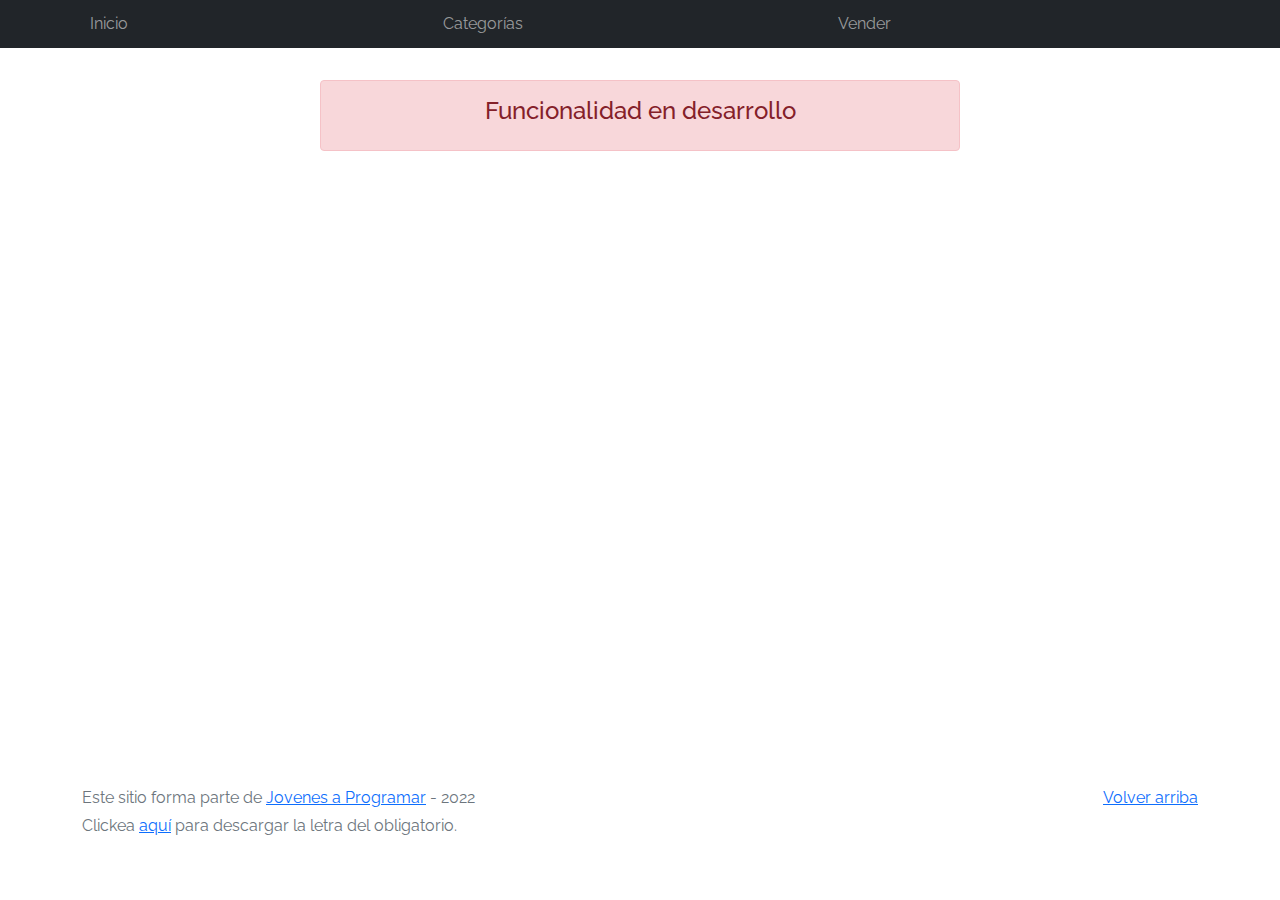
==== cart.html @ 49aea83b "Primer guardado" ====
<!DOCTYPE html>
<html lang="es">

<head>
  <meta http-equiv="Content-Type" content="text/html; charset=UTF-8">
  <meta name="viewport" content="width=device-width, initial-scale=1, shrink-to-fit=no">
  <title>eMercado - Todo lo que busques está aquí</title>
  <link href="https://fonts.googleapis.com/css?family=Raleway:300,300i,400,400i,700,700i,900,900i" rel="stylesheet">
  <link href="css/bootstrap.min.css" rel="stylesheet">
  <link href="css/font-awesome.min.css" rel="stylesheet">
  <link href="css/styles.css" rel="stylesheet">
</head>

<body>
  <nav class="navbar navbar-expand-lg navbar-dark bg-dark p-1">
    <div class="container">
      <button class="navbar-toggler" type="button" data-bs-toggle="collapse" data-bs-target="#navbarNav"
        aria-controls="navbarNav" aria-expanded="false" aria-label="Toggle navigation">
        <span class="navbar-toggler-icon"></span>
      </button>
      <div class="collapse navbar-collapse" id="navbarNav">
        <ul class="navbar-nav w-100 justify-content-between">
          <li class="nav-item">
            <a class="nav-link" href="index.html">Inicio</a>
          </li>
          <li class="nav-item">
            <a class="nav-link" href="categories.html">Categorías</a>
          </li>
          <li class="nav-item">
            <a class="nav-link" href="sell.html">Vender</a>
          </li>
          <li class="nav-item">
          </li>
        </ul>
      </div>
    </div>
  </nav>
  <main>
    <div class="container">
      <div class="alert alert-danger text-center" role="alert">
        <h4 class="alert-heading">Funcionalidad en desarrollo</h4>
      </div>
    </div>
  </main>
  <footer class="text-muted">
    <div class="container">
      <p class="float-end">
        <a href="#">Volver arriba</a>
      </p>
      <p>Este sitio forma parte de <a href="https://jovenesaprogramar.edu.uy/" target="_blank">Jovenes a Programar</a> -
        2022</p>
      <p>Clickea <a target="_blank" href="Letra.pdf">aquí</a> para descargar la letra del obligatorio.</p>
    </div>
  </footer>
  <div id="spinner-wrapper">
    <div class="lds-ring">
      <div></div>
      <div></div>
      <div></div>
      <div></div>
    </div>
  </div>
  <script src="js/bootstrap.bundle.min.js"></script>
  <script src="js/init.js"></script>
  <script src="js/cart.js"></script>
</body>

</html>
---- css/styles.css ----
.jumbotron,
.card-body,
.container,
.site-header {
  font-family: 'Raleway', serif !important;
}

.jumbotron .display-4 {
  font-weight: bold;
}

nav a {
  text-decoration: none;
}

.bd-placeholder-img {
  font-size: 1.125rem;
  text-anchor: middle;
  -webkit-user-select: none;
  -moz-user-select: none;
  -ms-user-select: none;
  user-select: none;
}

@media (min-width: 768px) {
  .bd-placeholder-img-lg {
    font-size: 3.5rem;
  }
}

.jumbotron {
  height: 50vh;
  padding: 5em inherit;
  margin-bottom: 0;
  background-color: #53C0FB;
  background: url('../img/cover_back.png');
  background-size: cover;
  background-position: center;
  background-repeat: no-repeat;
  color: black;
  font-weight: bold;
}

@media (min-width: 768px) {
  .jumbotron {
    padding-top: 6rem;
    padding-bottom: 6rem;
  }
}

.jumbotron p:last-child {
  margin-bottom: 0;
}

.jumbotron-heading {
  font-weight: 300;
}

.jumbotron .container {
  max-width: 40rem;
  background-color: rgba(255, 255, 255, 0.5);
  border-radius: 10px;
  text-shadow: 1px 1px 2px grey;
}

.jumbotron .lead {
  font-size: 38px;
}

footer {
  padding-top: 3rem;
  padding-bottom: 3rem;
}

footer p {
  margin-bottom: .25rem;
}

.site-header a {
  color: white;
  transition: ease-in-out color .15s;
}

.site-header .dropdown-menu a {
  color: black;
}

.dropzone {
  border: 2px dashed #0087F7;
  border-radius: 5px;
  background: white;
}

.img-fit {
  max-height: 100%;
}

.alert {
  position: fixed;
  top: 80px;
  width: 50%;
  left: 50%;
  transform: translate(-50%, 0);
}

.lds-ring {
  display: inline-block;
  position: relative;
  width: 64px;
  height: 64px;
  top: 50%;
  left: 50%;
}

.cursor-active {
  cursor: pointer;
}

.left {
  float: left;
  padding: 4px;
  background-color: rgba(255, 255, 255, 0.5);
}

.lds-ring div {
  box-sizing: border-box;
  display: block;
  position: absolute;
  width: 51px;
  height: 51px;
  margin: 6px;
  border: 6px solid #fff;
  border-radius: 50%;
  animation: lds-ring 1.2s cubic-bezier(0.5, 0, 0.5, 1) infinite;
  border-color: #fff transparent transparent transparent;
}

.lds-ring div:nth-child(1) {
  animation-delay: -0.45s;
}

.lds-ring div:nth-child(2) {
  animation-delay: -0.3s;
}

.lds-ring div:nth-child(3) {
  animation-delay: -0.15s;
}

@keyframes lds-ring {
  0% {
    transform: rotate(0deg);
  }

  100% {
    transform: rotate(360deg);
  }
}

.signin {
  width: 100%;
  max-width: 330px;
  padding: 15px;
  margin: auto;
}

#spinner-wrapper {
  position: fixed;
  background-color: rgba(0, 0, 0, 0.5);
  width: 100%;
  height: 100%;
  top: 0;
  left: 0;
  z-index: 1021;
  display: none;
}

main {
  min-height: calc(100vh - 210px);
}

a.custom-card,
a.custom-card:hover {
  color: inherit;
  text-decoration: inherit;
}

.checked {
  color: orange;
}
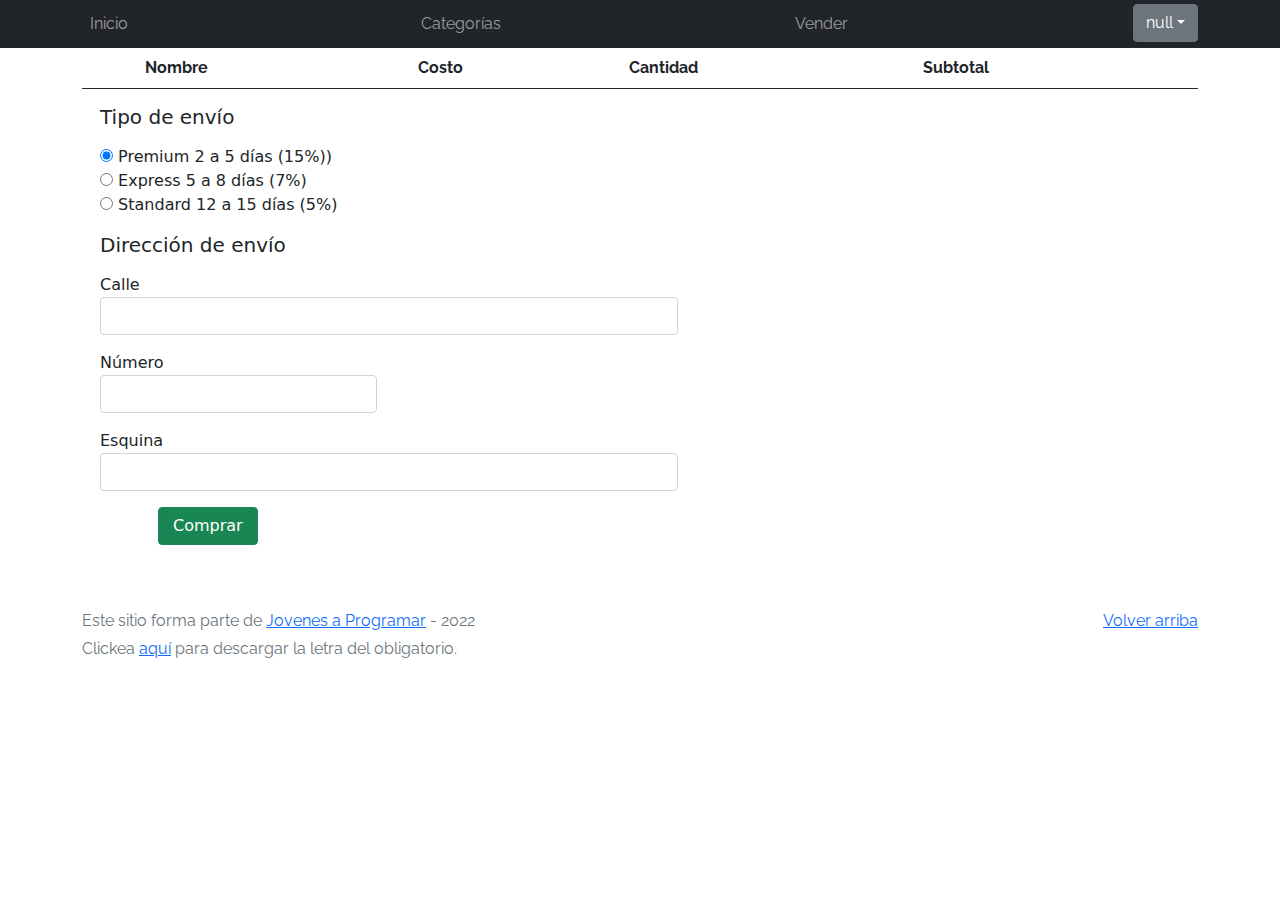
==== commit e10a2f4c: "Entrega cinco" ====
--- a/cart.html
+++ b/cart.html
@@ -21,7 +21,7 @@
       <div class="collapse navbar-collapse" id="navbarNav">
         <ul class="navbar-nav w-100 justify-content-between">
           <li class="nav-item">
-            <a class="nav-link" href="index.html">Inicio</a>
+            <a class="nav-link" href="home.html">Inicio</a>
           </li>
           <li class="nav-item">
             <a class="nav-link" href="categories.html">Categorías</a>
@@ -29,18 +29,76 @@
           <li class="nav-item">
             <a class="nav-link" href="sell.html">Vender</a>
           </li>
-          <li class="nav-item">
-          </li>
+          <div class="dropdown">
+            <button class="btn btn-secondary dropdown-toggle" type="button" id="usuarioitem" data-bs-toggle="dropdown"
+              aria-expanded="false">
+            </button>
+            <ul class="dropdown-menu" aria-labelledby="dropdownMenuButton1">
+              <li><a class="dropdown-item" href="cart.html">Mi carrito</a></li>
+              <li><a class="dropdown-item" href="my-profile.html">Mi perfil</a></li>
+              <li><a class="dropdown-item" href="index.html">Cerrar sesión</a></li>
+            </ul>
+          </div>
         </ul>
       </div>
     </div>
   </nav>
-  <main>
     <div class="container">
-      <div class="alert alert-danger text-center" role="alert">
-        <h4 class="alert-heading">Funcionalidad en desarrollo</h4>
+      <table class="table">
+        <thead>
+            <tr>
+                 <th scope="col"></th>
+                <th scope="col">Nombre</th>
+                <th scope="col">Costo</th>
+                <th scope="col">Cantidad</th>
+                <th scope="col">Subtotal</th>
+            </tr>
+        </thead>
+        <tbody id="cart"></tbody>
+        <tbody id="cartproduct"></tbody>
+      </table> 
+    </div>
+    <form class="needs-validation" style="margin-left: 100px;"id="sell-info">
+      <h5 class="mb-3">Tipo de envío</h5>
+      <div class="d-block my-3">
+        <div class="custom-control custom-radio">
+          <input id="goldradio" name="publicationType" type="radio" class="custom-control-input" checked="" required="">
+          <label class="custom-control-label" for="goldradio">Premium 2 a 5 días (15%))</label>
+        </div>
+        <div class="custom-control custom-radio">
+          <input id="premiumradio" name="publicationType" type="radio" class="custom-control-input" required="">
+          <label class="custom-control-label" for="premiumradio">Express 5 a 8 días (7%)</label>
+        </div>
+        <div class="custom-control custom-radio">
+          <input id="standardradio" name="publicationType" type="radio" class="custom-control-input" required="">
+          <label class="custom-control-label" for="standardradio">Standard 12 a 15 días (5%)</label>
+        </div>
       </div>
-    </div>
+      <h5 class="mb-3">Dirección de envío</h5>
+      <div class="row">
+        <div class="col-md-6 mb-3">
+          <label for="productName">Calle</label>
+          <input type="text" class="form-control" id="productName" value="" name="productName">
+        </div>
+      </div>
+      <div class="row">
+        <div class="col-md-3 mb-3">
+          <label for="productName">Número</label>
+          <input type="text" class="form-control" id="productName" value="" name="productName">
+        </div>
+      </div>
+      <div class="row">
+        <div class="col-md-6 mb-3">
+          <label for="productName">Esquina</label>
+          <input type="text" class="form-control" id="productName" value="" name="productName">
+        </div>
+      </div>
+      <div class="row">
+        <div class="col-md-6 mb-3">
+          <input style="margin-left: 10%; width:100px;" type="button" class="btn btn-success" id="btncompracarrito" value="Comprar">
+        </div>
+      </div>
+    </form>
   </main>
   <footer class="text-muted">
     <div class="container">
--- a/css/styles.css
+++ b/css/styles.css
@@ -184,7 +184,94 @@
   color: inherit;
   text-decoration: inherit;
 }
+/* Estilo para las estrellas del score de productos*/
 
 .checked {
   color: orange;
-}+}  
+
+.stars-outer {
+  display: inline-block;
+  position: relative;
+  font-family: FontAwesome;
+}
+
+.stars-outer::before {
+  content: "\f006 \f006 \f006 \f006 \f006";
+}
+
+.stars-inner {
+  color: orange;
+  position: absolute;
+  top: 0;
+  left: 0;
+  white-space: nowrap;
+  overflow: hidden;
+  width: 0;
+}
+
+.stars-inner::before {
+  content: "\f005 \f005 \f005 \f005 \f005";
+  color: orange;
+}
+
+.attribution {
+  font-size: 12px;
+  color: #444;
+  text-decoration: none;
+  text-align: center;
+  position: fixed;
+  right: 10px;
+  bottom: 10px;
+  z-index: -1;
+}
+.attribution:hover {
+  color: #1fa67a;
+}
+
+.navbar .nav-item:not(:last-child) {
+  margin-right: 35px;
+}
+
+.dropdown-toggle::after {
+   transition: transform 0.15s linear; 
+}
+
+.show.dropdown .dropdown-toggle::after {
+  transform: translateY(3px);
+}
+
+.dropdown-menu {
+  margin-top: 0;
+}
+ 
+#carouselExampleIndicators{
+  width: 500px;
+}
+#album{
+  width: 100%;
+  height: 3%;
+  margin-top: 50px;
+  align-items: center;
+}
+#elementoalbumuno{
+  margin-left: 0%;
+  width: 30%;
+  height: 20%;
+  
+}
+#elementoalbumdos{
+  width: 30%;
+  height: 20%;
+  
+}
+#formularioComentar{
+  margin-left: 9%;
+}
+#opinion{
+  width: 600px;
+  height: 100px;
+}
+#puntuacion{
+  height: 40px;
+}
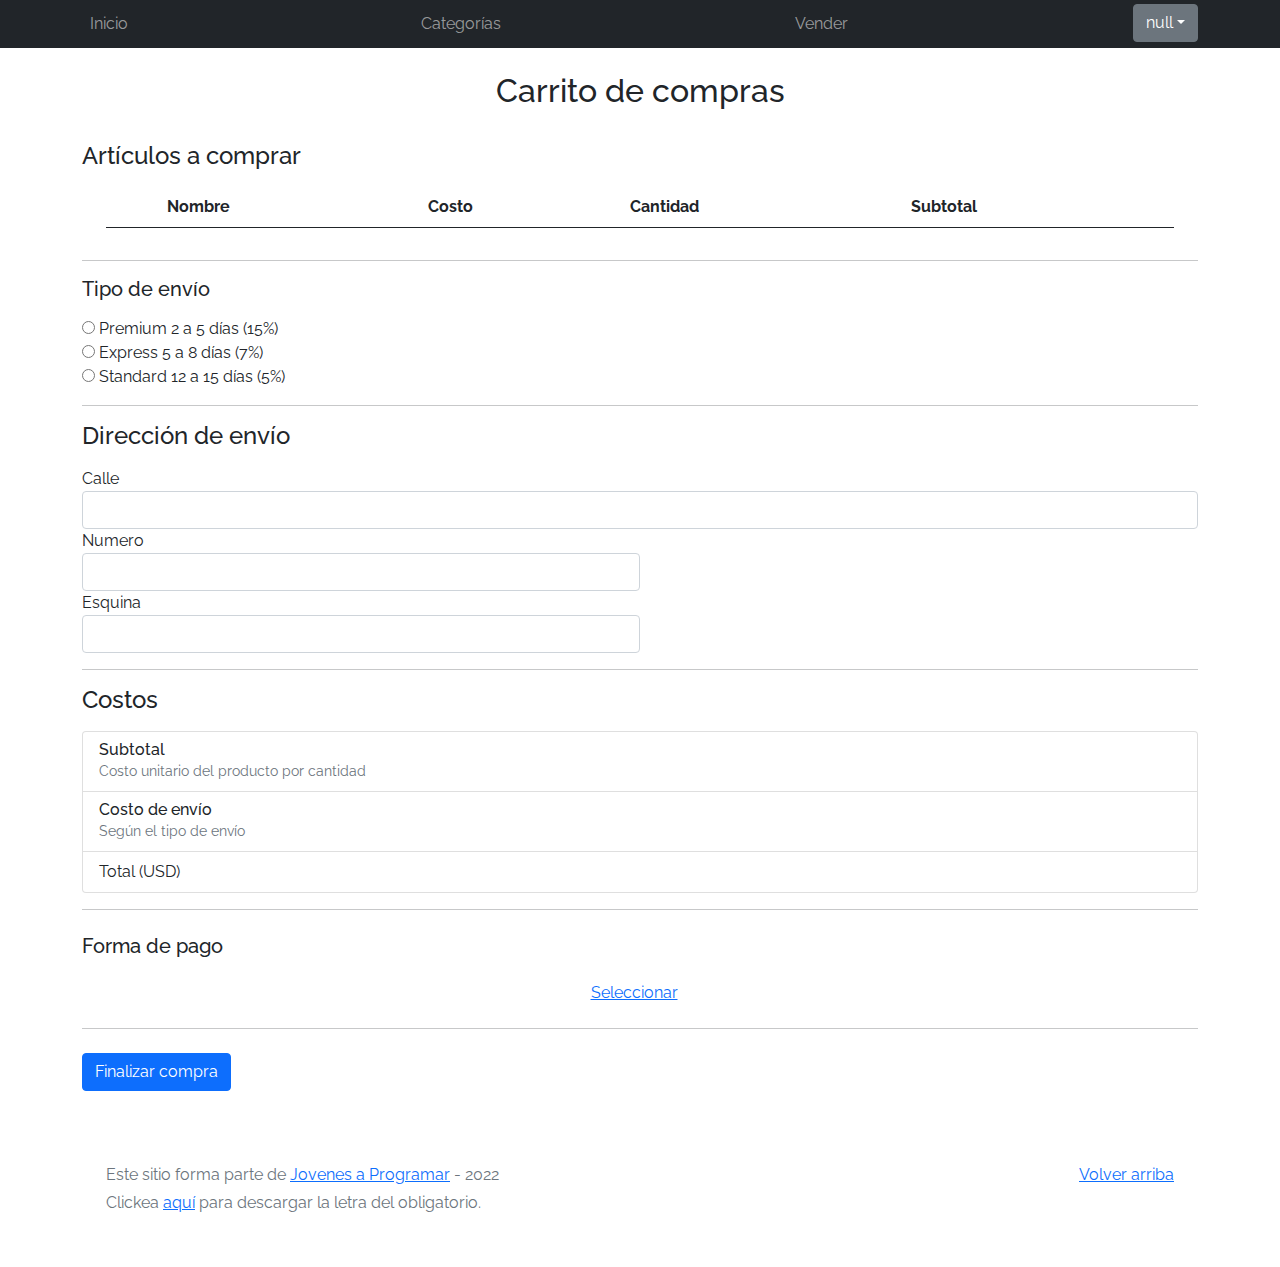
==== commit 02240b3f: "Entrega seis" ====
--- a/cart.html
+++ b/cart.html
@@ -43,62 +43,123 @@
       </div>
     </div>
   </nav>
-    <div class="container">
-      <table class="table">
-        <thead>
-            <tr>
-                 <th scope="col"></th>
-                <th scope="col">Nombre</th>
-                <th scope="col">Costo</th>
-                <th scope="col">Cantidad</th>
-                <th scope="col">Subtotal</th>
-            </tr>
-        </thead>
-        <tbody id="cart"></tbody>
-        <tbody id="cartproduct"></tbody>
-      </table> 
-    </div>
-    <form class="needs-validation" style="margin-left: 100px;"id="sell-info">
-      <h5 class="mb-3">Tipo de envío</h5>
-      <div class="d-block my-3">
-        <div class="custom-control custom-radio">
-          <input id="goldradio" name="publicationType" type="radio" class="custom-control-input" checked="" required="">
-          <label class="custom-control-label" for="goldradio">Premium 2 a 5 días (15%))</label>
-        </div>
-        <div class="custom-control custom-radio">
-          <input id="premiumradio" name="publicationType" type="radio" class="custom-control-input" required="">
-          <label class="custom-control-label" for="premiumradio">Express 5 a 8 días (7%)</label>
-        </div>
-        <div class="custom-control custom-radio">
-          <input id="standardradio" name="publicationType" type="radio" class="custom-control-input" required="">
-          <label class="custom-control-label" for="standardradio">Standard 12 a 15 días (5%)</label>
-        </div>
-      </div>
-      <h5 class="mb-3">Dirección de envío</h5>
-      <div class="row">
-        <div class="col-md-6 mb-3">
-          <label for="productName">Calle</label>
-          <input type="text" class="form-control" id="productName" value="" name="productName">
-        </div>
-      </div>
-      <div class="row">
-        <div class="col-md-3 mb-3">
-          <label for="productName">Número</label>
-          <input type="text" class="form-control" id="productName" value="" name="productName">
-        </div>
-      </div>
-      <div class="row">
-        <div class="col-md-6 mb-3">
-          <label for="productName">Esquina</label>
-          <input type="text" class="form-control" id="productName" value="" name="productName">
-        </div>
-      </div>
-      <div class="row">
-        <div class="col-md-6 mb-3">
-          <input style="margin-left: 10%; width:100px;" type="button" class="btn btn-success" id="btncompracarrito" value="Comprar">
-        </div>
-      </div>
-    </form>
+  <div class="container">
+    <div class="text-center p-4">
+      <h2>Carrito de compras</h2>
+    </div>
+    <div class="row justify-content-md-center">
+      <div class="col-md-12 order-md-12">
+        <h4 class="mb-3">Artículos a comprar</h4>
+        <form class="needs-validation" id="cart-info">
+          <div class="row">
+            <div class="col-md-12 mb-12">
+                <div class="container">
+                    <table class="table">
+                      <thead>
+                          <tr>
+                              <th scope="col"></th>
+                              <th scope="col">Nombre</th>
+                              <th scope="col">Costo</th>
+                              <th scope="col">Cantidad</th>
+                              <th scope="col">Subtotal</th>
+                          </tr>
+                      </thead>
+                      <tbody id="cart"></tbody>
+                      <tbody id="cartproduct"></tbody>
+                    </table> 
+                  </div>
+              <div class="invalid-feedback">
+                Debes elegir por lo menos un artículo.
+              </div>
+            </div>
+          </div>
+        
+          <hr class="mb-12">
+          <h5 class="mb-3">Tipo de envío</h5>
+          <div class="d-block my-3" id="radioShipping">
+            <div class="custom-control custom-radio">
+              <input id="premiumradio" name="shippingType" type="radio" class="custom-control-input">
+              <label class="custom-control-label" for="premiumradio">Premium 2 a 5 días (15%)</label>
+            </div>
+            <div class="custom-control custom-radio">
+              <input id="expressradio" name="shippingType"  type="radio" class="custom-control-input">
+              <label class="custom-control-label" for="expressradio">Express 5 a 8 días (7%)</label>
+            </div>
+            <div class="custom-control custom-radio">
+              <input id="standardradio" name="shippingType"  type="radio" class="custom-control-input">
+              <label class="custom-control-label" for="standardradio">Standard 12 a 15 días (5%)</label>
+             <div class="invalid-feedback">
+              Debe ingresar un tipo de envío.
+            </div>
+          </div>
+           
+            </div>
+          <hr>
+          <div class="row justify-content-md-center">
+            <div class="col-md-12 order-md-12">
+              <h4 class="mb-3">Dirección de envío</h4>
+                <div class="row">
+                  <div class="col-md-12 mb-12">
+                    <label for="adress-street">Calle</label>
+                    <input type="text" class="form-control" id="adressstreet" value="" name="adress">
+                    <div class="invalid-feedback">
+                      Debe ingresar una calle.
+                    </div>
+                    <div class="col-md-6 mb-6">
+                        <label for="adress-number">Numero</label>
+                        <input type="number" class="form-control" id="adressnumber" value="" name="adress">
+                        <div class="invalid-feedback">
+                          Debe ingresar un número.
+                        </div>
+                  </div>
+                  <div class="col-md-6 mb-6">
+                    <label for="adress-corner">Esquina</label>
+                    <input type="text" class="form-control" id="adresscorner" value="" name="adress">
+                    <div class="invalid-feedback">
+                      Debe ingresar una esquina.
+                    </div>
+                </div>
+                <hr>
+          <h4 class="mb-3">Costos</h4>
+          <ul class="list-group mb-12">
+            <li class="list-group-item d-flex justify-content-between lh-condensed">
+              <div>
+                <h6 class="my-0">Subtotal</h6>
+                <small class="text-muted">Costo unitario del producto por cantidad</small>
+              </div>
+              <span class="text-muted" id="cartCost"></span>
+            </li>
+            <li class="list-group-item d-flex justify-content-between lh-condensed">
+              <div>
+                <h6 class="my-0">Costo de envío</h6>
+                <small class="text-muted">Según el tipo de envío</small>
+              </div>
+              <span class="text-muted" id="shippingCost"></span>
+            </li>
+            <li class="list-group-item d-flex justify-content-between">
+              <span>Total (USD)</span>
+              <strong id="totalCostCart"></strong>
+            </li>
+          </ul>
+          <hr class="mb-4">
+          <h5 class="mb-3">Forma de pago</h5>
+          <div class="d-block my-3">
+            <div class="row">
+              <button type="button" class="btn btn-link ps-0" data-bs-toggle="modal"
+              data-bs-target="#cartModal" id="checkbox">Seleccionar</button>
+              <div class="text-danger small mt-1 visually-hidden" id="checkAlert">
+                Debe seleccionar una forma de pago.
+            </div>
+            </div>
+          </div>
+          <hr class="mb-4">
+          <div class="mb-4">
+          <button class="btn btn-primary" type="submit" id="submit">Finalizar compra</button>
+          </div>
+        </form>
+      </div>
+    </div>
+  </div>
   </main>
   <footer class="text-muted">
     <div class="container">
@@ -110,6 +171,55 @@
       <p>Clickea <a target="_blank" href="Letra.pdf">aquí</a> para descargar la letra del obligatorio.</p>
     </div>
   </footer>
+  <div class="modal fade" tabindex="-1" role="dialog" id="cartModal">
+    <div class="modal-dialog" role="document">
+      <div class="modal-content">
+        <div class="modal-header">
+          <h5 class="modal-title">Forma de pago</h5>
+        </div>
+        <div class="modal-body">
+          <div class="container">
+            <form>
+            <div>
+              <input type="radio" name="payType" value="creditCard" id="creditCard">Tarjeta de crédito</input>
+              <div class="text-danger small mt-1 visually-hidden" id="checkAlert">
+                Debe seleccionar una forma de pago.
+            </div>
+              <hr>
+              <label for="cardNumber"  class="col-md-12 mb-12" >Número de tarjeta</label>
+              <input type="number" id="cardNumber" class="form-control">
+              <label for="securityNumber"  class="col-md-12 mb-12">Código de seguridad</label>
+              <input type="number" id="securityNumber" class="form-control">
+              <label for="cardExpiration"  class="col-md-12 mb-12" >Vencimiento (MM/AA)</label>
+              <input type="text" id="cardExpiration" class="form-control">
+            </div>         
+            <br>
+            <br>
+            <div>
+              <input type="radio" name="payType" value="transfer" id="transfer" class="text-primary">Transferencia bancaria </div>
+              <div class="text-danger small mt-1 visually-hidden" id="checkAlert">
+                Debe seleccionar una forma de pago.
+            </div>
+              <hr>
+              <label for="accountNumber"  class="col-md-12 mb-12" >Número de cuenta</label>
+              <input type="number" id="accountNumber" class="form-control" disabled>
+            </div>
+            </form>
+          </form>
+          </div>
+        </div>
+        <div class="modal-footer">
+          <button type="button" class="btn btn-primary" data-bs-dismiss="modal">Cerrar</button>
+        </div>
+      </div>
+    </div>
+    <div class="alert alert-success alert-dismissible fade show position-fixed top-0 start-50 mt-2 translate-middle-x visually-hidden" role="alert" id="good">
+      <div class="alert-heading">
+          <h4>¡Felicitaciones!</h4>
+          <button type="button" class="btn-close" data-bs-dismiss="alert" aria-label="Close"></button>
+      </div>
+      <p>Has comprado con éxito.</p>
+  </div>
   <div id="spinner-wrapper">
     <div class="lds-ring">
       <div></div>
--- a/css/styles.css
+++ b/css/styles.css
@@ -275,3 +275,10 @@
 #puntuacion{
   height: 40px;
 }
+input[type=number]::-webkit-inner-spin-button, 
+input[type=number]::-webkit-outer-spin-button { 
+  -webkit-appearance: none; 
+  margin: 0; 
+}
+
+input[type=number] { -moz-appearance:textfield; }